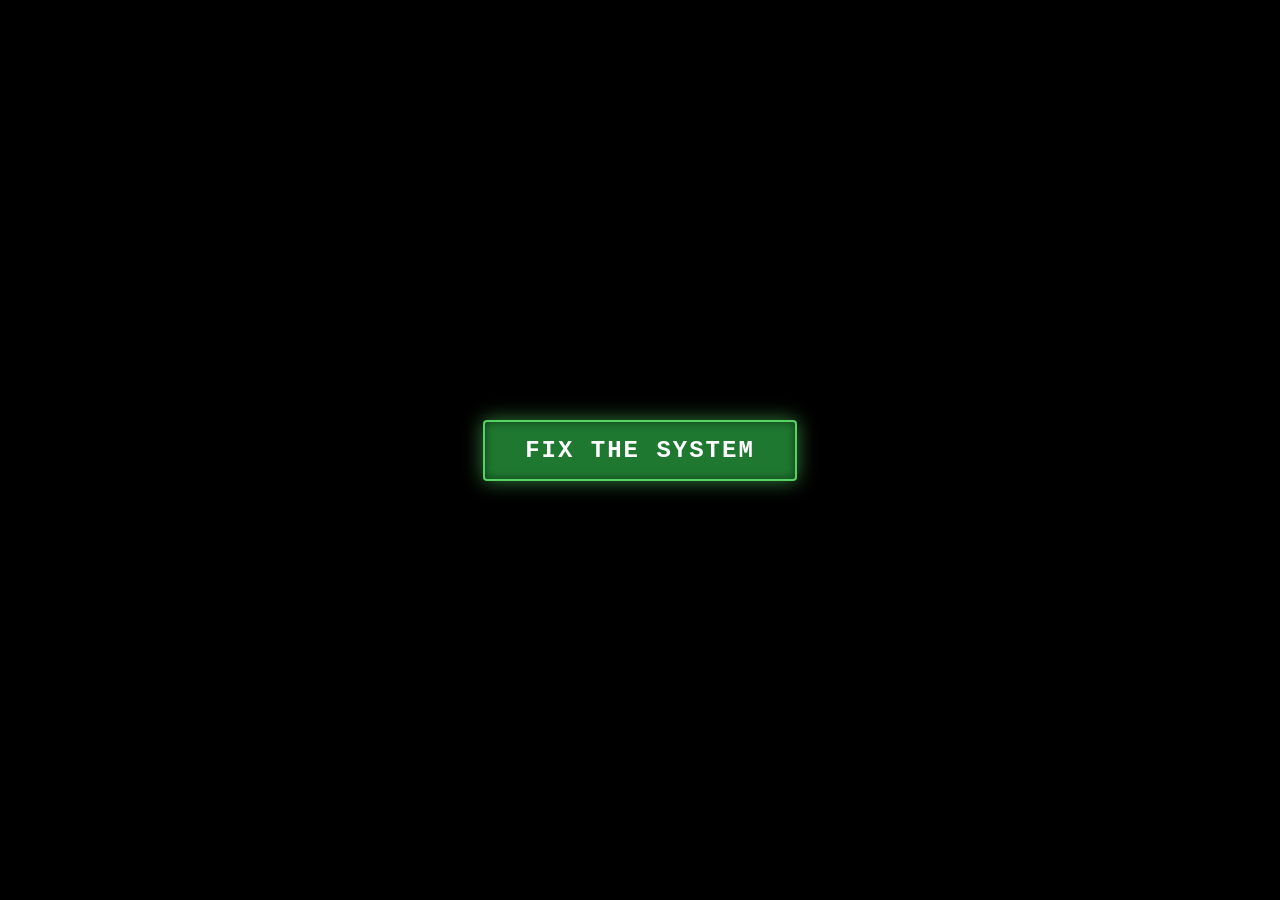
==== decrypt.html @ 7ffac99b "Add files via upload" ====
<!DOCTYPE html>
<html lang="ar">
<head>
    <meta charset="UTF-8">
    <meta name="viewport" content="width=device-width, initial-scale=1.0, maximum-scale=1.0, user-scalable=no">
    <title>Decrypt</title>
    <style>
        :root {
            /* خطوط النظام واضحة للعربية */
            --ar-font-stack: system-ui, -apple-system, 'Segoe UI', Roboto, Helvetica, Arial, sans-serif, 'Apple Color Emoji', 'Segoe UI Emoji';
            /* خط الكونسول للـ Terminal */
            --terminal-font-stack: 'Consolas', 'Courier New', Courier, monospace;
        }

        body, html {
            margin: 0; padding: 0; width: 100%; height: 100%;
            background-color: #0d1117; color: #c9d1d9;
            font-family: var(--ar-font-stack);
            font-size: 15px;
            overflow: hidden; user-select: none; -webkit-user-select: none;
        }

        /* شاشة البدء السينمائية */
        #start-screen {
            position: fixed; top: 0; left: 0; width: 100%; height: 100%;
            background: #000;
            display: flex; justify-content: center; align-items: center;
            z-index: 3000; overflow: hidden;
        }

        /* حاوية تأثير Matrix */
        #matrix-canvas {
            position: absolute; top: 0; left: 0;
            width: 100%; height: 100%;
            z-index: 0; opacity: 0.8;
        }

        #start-btn {
            position: relative; z-index: 10;
            padding: 15px 40px; font-size: 24px; background: rgba(35, 134, 54, 0.9);
            color: #fff; border: 2px solid #56d364; border-radius: 4px; cursor: pointer;
            font-family: var(--terminal-font-stack); font-weight: bold; text-transform: uppercase;
            box-shadow: 0 0 20px rgba(86, 211, 100, 0.6), inset 0 0 10px rgba(0,0,0,0.5);
            transition: 0.3s; letter-spacing: 2px;
        }
        #start-btn:hover { 
            background: #2ea043; 
            box-shadow: 0 0 40px rgba(86, 211, 100, 1), inset 0 0 10px rgba(0,0,0,0.5); 
            transform: scale(1.05);
        }

        #boot-screen {
            position: absolute; top: 0; left: 0; width: 100%; height: 100%;
            background: #000; z-index: 2000; padding: 20px; box-sizing: border-box;
            color: #56d364; display: none; text-shadow: 0 0 3px rgba(86, 211, 100, 0.4);
            font-family: var(--terminal-font-stack);
        }

        /* سطح المكتب وخلفياته */
        #desktop {
            display: none; position: absolute; top: 0; left: 0; width: 100%; height: calc(100% - 40px);
            background: #0d1117; padding: 10px;
            display: flex; flex-direction: column; align-content: flex-start; flex-wrap: wrap; gap: 15px;
        }

        #desktop-clock-bg {
            position: absolute; top: 40%; left: 50%; transform: translate(-50%, -50%);
            text-align: center; color: rgba(255, 255, 255, 0.18);
            text-shadow: 0 0 15px rgba(255, 255, 255, 0.1);
            font-size: clamp(2.5rem, 8vw, 6rem); font-weight: bold; pointer-events: none; z-index: 0;
            width: 90%; display: flex; flex-direction: column; align-items: center; justify-content: center; gap: 5px;
            font-family: var(--terminal-font-stack);
        }
        #bg-date { font-size: clamp(1rem, 3.5vw, 2.2rem); font-weight: normal; }

        #copyright-bg {
            position: absolute; bottom: 45px; 
            left: 50%; transform: translateX(-50%);
            color: rgba(255, 255, 255, 0.15); font-size: 11px; 
            letter-spacing: 2px; text-transform: uppercase;
            pointer-events: none; z-index: 0; white-space: nowrap;
            font-family: var(--terminal-font-stack);
        }

        /* الأيقونات */
        .icon {
            width: 85px; display: flex; flex-direction: column; align-items: center;
            cursor: pointer; text-align: center; color: #c9d1d9; transition: 0.2s; z-index: 1;
        }
        .icon:hover, .icon:active { background: rgba(255,255,255,0.1); border-radius: 5px; }
        .icon-img { font-size: 35px; margin-bottom: 5px; display: flex; justify-content: center; align-items: center; width: 48px; height: 48px;}
        .icon-text { font-size: 12px; text-shadow: 1px 1px 2px #000; word-wrap: break-word; width: 100%; }

        .real-cmd-icon {
            width: 32px; height: 26px;
            background-color: #000;
            border: 2px solid #c9d1d9;
            border-radius: 2px;
            position: relative;
            box-shadow: 1px 1px 0px #000;
        }
        .real-cmd-icon::before {
            content: "_ >";
            position: absolute; top: 2px; left: 4px;
            color: #56d364; 
            font-family: var(--terminal-font-stack);
            font-size: 14px; font-weight: bold;
        }

        /* النوافذ */
        .window {
            position: absolute; width: 90%; max-width: 480px; background: #161b22;
            border: 1px solid #30363d; border-radius: 6px; box-shadow: 0 15px 40px rgba(0,0,0,0.9);
            display: none; flex-direction: column; z-index: 10; overflow: hidden;
        }
        .window-header {
            background: #21262d; border-bottom: 1px solid #30363d; padding: 8px 12px; cursor: grab; 
            display: flex; justify-content: space-between; align-items: center; color: #e6edf3; 
            font-size: 14px; font-weight: bold; letter-spacing: 1px;
        }
        .window-header:active { cursor: grabbing; }
        
        .close-btn { 
            cursor: pointer; color: #f85149; font-weight: 900; font-size: 24px; padding: 0 10px;
            transition: 0.1s; display: flex; align-items: center; justify-content: center;
        }
        .close-btn:hover { color: #ff7b72; transform: scale(1.1); }
        
        .window-content { 
            padding: 15px; font-size: 16px; color: #c9d1d9; min-height: 100px; max-height: 350px; 
            overflow-y: auto; line-height: 1.8;
            font-family: var(--ar-font-stack); 
        }
        
        /* نافذة رسالة الاختراق */
        #hacked-modal {
            position: fixed; top: 50%; left: 50%; transform: translate(-50%, -50%);
            width: 95%; max-width: 550px; background: #1a0505; border: 2px solid #f85149;
            box-shadow: 0 0 50px rgba(248, 81, 73, 0.5); z-index: 1500; display: none;
            flex-direction: column; border-radius: 6px; overflow: hidden;
        }
        .hacked-header { background: #600; color: #ff7b72; padding: 12px; font-weight: bold; text-align: center; border-bottom: 2px solid #f85149; font-size: 18px; letter-spacing: 1px;}
        .hacked-body { 
            padding: 20px; max-height: 60vh; overflow-y: auto; color: #ff7b72; 
            font-size: 16px; line-height: 1.7;
            font-family: var(--ar-font-stack); 
        }
        .device-info { 
            font-family: var(--terminal-font-stack); 
            background: #000; border-left: 4px solid #f85149; padding: 15px; margin: 15px 0; color: #56d364; font-size: 14px; line-height: 1.5; text-shadow: 0 0 2px rgba(86,211,100,0.4);
        }
        .hacked-btn { 
            background: #f85149; color: #fff; border: none; padding: 15px; width: 100%; 
            font-weight: bold; cursor: pointer; font-family: var(--ar-font-stack); 
            font-size: 16px; letter-spacing: 1px;
        }
        .hacked-btn:hover { background: #ff7b72; }

        /* الطرفية */
        .terminal-font { font-family: var(--terminal-font-stack); color: #56d364; text-shadow: 0 0 3px rgba(86,211,100,0.4); font-size: 15px; }
        #terminal-input { background: transparent; border: none; color: #56d364; outline: none; width: 75%; font-family: inherit; font-size: inherit; text-shadow: 0 0 3px rgba(86,211,100,0.4);}
        
        /* شريط المهام */
        #taskbar {
            position: absolute; bottom: 0; left: 0; width: 100%; height: 40px;
            background: #161b22; border-top: 2px solid #30363d; display: flex; align-items: center; 
            padding: 0 10px; box-sizing: border-box; color: #8b949e; z-index: 1000; justify-content: space-between;
            font-family: var(--terminal-font-stack);
        }
        .start-btn { background: #21262d; color: #c9d1d9; padding: 4px 15px; border-radius: 4px; font-weight: bold; cursor: pointer; display: flex; align-items: center; gap: 8px; border: 1px solid #484f58; font-size: 15px;}
        .start-btn:hover { background: #30363d; }
        #clock-display { font-size: 16px; color: #ffffff; font-weight: bold; letter-spacing: 1px;}

        #start-menu {
            position: absolute; bottom: 42px; left: 5px; width: 230px; background: #21262d;
            border: 1px solid #484f58; border-radius: 4px; box-shadow: 2px 2px 15px rgba(0,0,0,0.6);
            display: none; flex-direction: column; z-index: 1001; padding: 5px;
            font-family: var(--ar-font-stack);
        }
        .start-menu-item { padding: 12px 15px; display: flex; align-items: center; gap: 10px; cursor: pointer; color: #c9d1d9; font-size: 15px; transition: background 0.1s; }
        .start-menu-item:hover { background: #238636; color: #fff; }
        .start-menu-divider { height: 1px; background: #484f58; margin: 5px 0; }
        .start-lang-btn { background: #30363d; color: #fff; border: 1px solid #484f58; padding: 8px 12px; border-radius: 4px; cursor: pointer; margin-bottom: 15px; font-weight: bold; font-family: inherit; font-size: 14px;}
        
        #readme-content { font-family: var(--terminal-font-stack); color: #c9d1d9; }

        .glitch-text { color: #f85149; font-weight: bold; animation: glitch 1.5s infinite; }
        @keyframes glitch { 0% { opacity: 1; } 50% { opacity: 0.8; color: #ff7b72; } 100% { opacity: 1; } }
    </style>
</head>
<body>

    <div id="start-screen">
        <canvas id="matrix-canvas"></canvas>
        <button id="start-btn" onclick="startSystem()">Fix The System</button>
    </div>
    
    <div id="boot-screen"></div>

    <div id="hacked-modal">
        <div class="hacked-header">⚠ CRITICAL WARNING ⚠</div>
        <div class="hacked-body">
            <button class="start-lang-btn" id="hacked-lang-btn" style="width: 100%; margin-bottom: 15px;" onclick="toggleHackedLanguage()">🌐 التبديل للعربية</button>

            <div class="hacked-en-text" dir="ltr">
                <p>This system is compromised. By connecting to this interface, your device has been engulfed by the hostile network. We are reading your data:</p>
            </div>
            
            <div class="device-info hacked-en-text" id="device-scan-en" dir="ltr"></div>

            <div class="hacked-en-text" dir="ltr">
                <p style="color:#c9d1d9;">Message from System Admin: I have been locked out. The intruder is purging the core repository and tracking all connected nodes (including you). Find <strong>Read_Me_First</strong> and initiate the recovery sequence immediately before everything is wiped.</p>
            </div>

            <div class="hacked-ar-text" dir="rtl" style="display: none;">
                <p>لقد تم اختراق هذا النظام. وبمجرد اتصالك بهذه الواجهة، تم إدراج جهازك ضمن نطاق الشبكة المصابة. نحن الآن نقرأ بياناتك:</p>
            </div>

            <div class="device-info hacked-ar-text" id="device-scan-ar" dir="rtl" style="display: none;"></div>
            
            <div class="hacked-ar-text" dir="rtl" style="display: none;">
                <p style="color:#c9d1d9;">رسالة من مسؤول النظام: لقد تم طردي خارج شبكتي الخاصة. المخترق يسعى لتدمير النواة المركزية وسحب بيانات كل من يتصل بها (بما في ذلك أنت). ابحث في <strong>Read_Me_First</strong> وابدأ عملية الإنقاذ فوراً قبل مسح كل شيء.</p>
            </div>
        </div>
        <button class="hacked-btn" id="hacked-btn" onclick="closeHackedModal()">I UNDERSTAND, START</button>
    </div>

    <div id="desktop">
        <div id="desktop-clock-bg">
            <div id="bg-time">00:00</div>
            <div id="bg-date">Loading...</div>
        </div>
        
        <div id="copyright-bg">© R2 Games</div>

        <div class="icon" onclick="openWindow('how-to-win')">
            <div class="icon-img">📜</div>
            <div class="icon-text">Read_Me</div>
        </div>
        <div class="icon" onclick="openWindow('readme-win')">
            <div class="icon-img">📝</div>
            <div class="icon-text">LOG_01.txt</div>
        </div>
        <div class="icon" onclick="openWindow('token-win')">
            <div class="icon-img">🔑</div>
            <div class="icon-text">TOKEN.txt</div>
        </div>
        <div class="icon" onclick="openWindow('network-win')">
            <div class="icon-img">⚙️</div>
            <div class="icon-text">NET.cfg</div>
        </div>
        <div class="icon" onclick="openWindow('folder-win')">
            <div class="icon-img">📁</div>
            <div class="icon-text">Memories</div>
        </div>
        <div class="icon" onclick="openWindow('hidden-folder-win')">
            <div class="icon-img">📁</div>
            <div class="icon-text">Sectors</div>
        </div>
        <div class="icon" onclick="openWindow('terminal-win')">
            <div class="icon-img"><div class="real-cmd-icon"></div></div>
            <div class="icon-text">CMD.exe</div>
        </div>
        <div class="icon" onclick="openWindow('save-win')">
            <div class="icon-img" id="save-icon">⚠️</div>
            <div class="icon-text glitch-text" id="save-icon-text">CORE_DATA</div>
        </div>
    </div>

    <div id="how-to-win" class="window" style="top: 20px; left: 20px; display: none;">
        <div class="window-header"><span>Instruction_Manual.exe</span><span class="close-btn" onclick="closeWindow('how-to-win')">X</span></div>
        <div class="window-content" id="how-to-content" dir="rtl">
            <button class="start-lang-btn" onclick="toggleLanguage()" style="width: 100%;">🌐 Switch Language / تبديل اللغة</button>
            <div id="text-ar" style="display: none;">
                <p><strong>مرحباً بك أيها المستخدم،</strong></p>
                <p>أنا المسؤول الرئيسي عن بناء هذا النظام. لقد تعرضت خوادمنا لهجوم سيبراني منسق، والهدف منه مسح النواة المركزية. النظام قام بحظر حسابي لمنع تسريب البيانات، وهو الآن في مرحلة العد التنازلي للتدمير الذاتي.</p>
                <p>كما رأيت، جهازك الآن متورط ومراقب. أنت الأمل الوحيد المتبقي لإصلاح هذا النظام من الخارج وتأمين بياناتك. لقد قمتُ بتوزيع ثغرات خلفية مشفرة لمساعدتك على تخطي حواجز الأمان العشرة (10). هدفك هو فك التشفير عن ملف <strong>CORE_DATA</strong> المستقر على سطح المكتب.</p>
                <p><strong>آلية العمل:</strong><br>
                ابدأ بفتح السجلات الأولية <strong>LOG_01.txt</strong> لتفهم نقطة الانطلاق، ومن ثم توجه إلى واجهة <strong>CMD.exe</strong> لإدخال الأوامر بالترتيب. دقق في المجلدات والملفات المحيطة بك؛ كل خطوة تحتاجها مخبأة أمامك.</p>
                <p>مستقبل هذا النظام وبياناتك بين يديك الآن.</p>
            </div>
            <div id="text-en" dir="ltr">
                <p><strong>Welcome, User.</strong></p>
                <p>I am the lead Admin of this ecosystem. Our servers have fallen victim to a sophisticated cyber attack aiming to erase the critical core repository. The system has quarantined me and is counting down to a permanent purge.</p>
                <p>As you saw, your device is now entangled. You are our last line of defense from the outside to save the core and secure your own trace. I have scattered encrypted backdoors to guide you through the 10 security layers. Your objective is to restore the <strong>CORE_DATA</strong> file.</p>
                <p><strong>How to proceed:</strong><br>
                Begin by inspecting <strong>LOG_01.txt</strong>. Use the <strong>CMD.exe</strong> console to issue commands sequentially. Analyze every file around you; every verification key is hidden in plain sight.</p>
                <p>The fate of this system is in your hands.</p>
            </div>
        </div>
    </div>

    <div id="readme-win" class="window" style="top: 80px; left: 10px;">
        <div class="window-header"><span>LOG_01.txt</span><span class="close-btn" onclick="closeWindow('readme-win')">X</span></div>
        <div class="window-content terminal-font" id="readme-content" style="white-space: pre-wrap;"></div>
    </div>

    <div id="token-win" class="window" style="top: 50px; left: 50px;">
        <div class="window-header"><span>SYS_TOKEN.txt</span><span class="close-btn" onclick="closeWindow('token-win')">X</span></div>
        <div class="window-content">
            [SYSTEM ISOLATION METADATA]<br><br>Security Status: Compromised.<br>Emergency Decryption Token: <strong style="color:#56d364;">NEXUS</strong><br><br>Note: Security authorization requires confirmation from the verified Admin identity.
        </div>
    </div>

    <div id="network-win" class="window" style="top: 70px; left: 30px;">
        <div class="window-header"><span>NETWORK.cfg</span><span class="close-btn" onclick="closeWindow('network-win')">X</span></div>
        <div class="window-content">
            [SECURE MIGRATION ROUTING]<br>
            GATEWAY_IP=192.168.1.1<br>
            LOOPBACK_IP=<strong style="color:#56d364;">127.0.0.1</strong><br>
            BACKUP_ROUTING_NODE=<strong style="color:#56d364;">NODE_99</strong><br>
            PACKET_STATUS=HOLDING
        </div>
    </div>

    <div id="folder-win" class="window" style="top: 60px; left: 60px;">
        <div class="window-header"><span>Old_Memories</span><span class="close-btn" onclick="closeWindow('folder-win')">X</span></div>
        <div class="window-content">
            <p><strong>Admin_Riddle.txt:</strong></p>
            <p style="background: rgba(0,0,0,0.5); padding: 15px; border-left: 4px solid #56d364;">
                The firewall requires the solution to the system riddle:<br><br>
                "I have keys but no locks. I have space but no room. You can enter, but you can't go outside."<br><br>
                What am I? (Type the correct answer in English when prompted).
            </p>
        </div>
    </div>

    <div id="hidden-folder-win" class="window" style="top: 90px; left: 90px;">
        <div class="window-header"><span>Hidden_Sectors</span><span class="close-btn" onclick="closeWindow('hidden-folder-win')">X</span></div>
        <div class="window-content">
            <p><strong>Protocol.txt:</strong></p>
            <p style="background: rgba(0,0,0,0.5); padding: 15px; border-left: 4px solid #f85149;">
                [ENCRYPTED PROTOCOL DATA]<br><br>
                The emergency protocol operates in the dark.<br><br>
                "I can only live where there is light, but I die if the light shines directly on me."<br><br>
                What is the protocol name?
            </p>
        </div>
    </div>

    <div id="terminal-win" class="window" style="top: 100px; left: 15px; border-color: #238636; width: 95%; max-width: 500px;">
        <div class="window-header" style="background:#0f2a15; color:#56d364;">
            <span>System Terminal_</span><span class="close-btn" onclick="closeWindow('terminal-win')">X</span>
        </div>
        <div class="window-content terminal-font" style="background: #050505; max-height: 250px;">
            <div>Decrypt OS v1.0 Core-Console [Version 2004]</div><br>
            <div id="term-output"></div>
            <div style="display: flex;">C:\>&nbsp;<input type="text" id="terminal-input" autocomplete="off"></div>
        </div>
    </div>

    <div id="save-win" class="window" style="top: 120px; left: 25px; border-color:#f85149;">
        <div class="window-header" style="background:#3a0000; color: #ff7b72;">
            <span id="save-title">CRITICAL EXCEPTION</span><span class="close-btn" onclick="closeWindow('save-win')">X</span>
        </div>
        <div class="window-content glitch-text terminal-font" id="save-content" style="white-space: pre-wrap; font-size: 16px;">
            FATAL ERROR. CORE REPOSITORY DATA IS COMPLETELY CORRUPTED. ACCESS DENIED.
        </div>
    </div>

    <div id="taskbar">
        <div class="start-btn" onclick="toggleStartMenu(event)"><span>⊞</span> Start</div>
        <div id="clock-display">00:00</div>
    </div>
    <div id="start-menu">
        <div class="start-menu-item" onclick="openWindow('how-to-win'); toggleStartMenu(event);"><span>📜</span> Read Me First</div>
        <div class="start-menu-item" onclick="openWindow('terminal-win'); toggleStartMenu(event);"><span>🖥️</span> Command Prompt</div>
        <div class="start-menu-divider"></div>
        <div class="start-menu-item" onclick="location.reload();"><span>🔄</span> Restart System</div>
    </div>

    <script>
        // --- تأثير Matrix السينمائي (معدل ليكون 0 و 1 فقط) ---
        const canvas = document.getElementById('matrix-canvas');
        const ctx = canvas.getContext('2d');

        canvas.width = window.innerWidth;
        canvas.height = window.innerHeight;

        // تم التعديل لتكون الأرقام 0 و 1 فقط
        const alphabet = '01';

        const fontSize = 16;
        const columns = canvas.width / fontSize;
        const drops = [];

        for (let x = 0; x < columns; x++) {
            drops[x] = 1;
        }

        function drawMatrix() {
            ctx.fillStyle = 'rgba(0, 0, 0, 0.05)';
            ctx.fillRect(0, 0, canvas.width, canvas.height);

            ctx.fillStyle = '#0f0'; 
            ctx.font = fontSize + 'px monospace';

            for (let i = 0; i < drops.length; i++) {
                const text = alphabet.charAt(Math.floor(Math.random() * alphabet.length));
                ctx.fillText(text, i * fontSize, drops[i] * fontSize);

                if (drops[i] * fontSize > canvas.height && Math.random() > 0.975) {
                    drops[i] = 0;
                }
                drops[i]++;
            }
        }
        let matrixInterval = setInterval(drawMatrix, 35);

        window.addEventListener('resize', () => {
            canvas.width = window.innerWidth;
            canvas.height = window.innerHeight;
        });

        // --- نظام الصوتيات الشامل وتحديث أصوات الكتابة ---
        let audioCtx;
        function initAudio() {
            if (!audioCtx) audioCtx = new (window.AudioContext || window.webkitAudioContext)();
            if (audioCtx.state === 'suspended') audioCtx.resume();
        }
        function playTone(freq, type, duration, vol=0.05, slideFreq=null) {
            if (!audioCtx) return;
            const osc = audioCtx.createOscillator(); const gain = audioCtx.createGain();
            osc.type = type; osc.frequency.setValueAtTime(freq, audioCtx.currentTime);
            if(slideFreq) osc.frequency.exponentialRampToValueAtTime(slideFreq, audioCtx.currentTime + duration);
            osc.connect(gain); gain.connect(audioCtx.destination);
            gain.gain.setValueAtTime(vol, audioCtx.currentTime);
            osc.start(); gain.gain.exponentialRampToValueAtTime(0.00001, audioCtx.currentTime + duration);
            osc.stop(audioCtx.currentTime + duration);
        }
        
        function playClick() { playTone(600, 'sine', 0.05, 0.02); }
        
        function playType() { 
            if (!audioCtx) return;
            let freq = 250 + Math.random() * 100; 
            playTone(freq, 'square', 0.04, 0.03); 
        }

        function playError() { playTone(150, 'sawtooth', 0.3, 0.1); }
        function playSuccess() { playTone(500, 'square', 0.1, 0.05); setTimeout(() => playTone(800, 'square', 0.2, 0.05), 120); }
        function playWindowOpen() { playTone(300, 'sine', 0.15, 0.03, 600); }
        function playWindowClose() { playTone(600, 'sine', 0.15, 0.03, 300); }
        function playAlert() { 
            let i = 0; 
            let alertInterval = setInterval(() => {
                playTone(i%2===0? 400:600, 'square', 0.2, 0.05); i++;
                if(i>5) clearInterval(alertInterval);
            }, 250);
        }

        // --- جلب بيانات الجهاز ---
        function getDeviceData() {
            let os = navigator.platform || "Unknown OS";
            let res = `${window.screen.width}x${window.screen.height}`;
            let coresEn = navigator.hardwareConcurrency ? navigator.hardwareConcurrency + " Cores" : "Unknown";
            let lang = navigator.language;
            let agent = navigator.userAgent.substring(0, 50) + "..."; 

            let coresAr = navigator.hardwareConcurrency ? navigator.hardwareConcurrency + " نواة" : "غير معروف";
            let osAr = os;
            
            document.getElementById('device-scan-en').innerHTML = `
                > Target OS: ${os}<br>
                > Display Res: ${res}<br>
                > CPU Threading: ${coresEn}<br>
                > Locale Sys: ${lang}<br>
                > Client Node: ${agent}<br>
                > STATUS: <span style="color:#f85149">TRACKED</span>
            `;

            document.getElementById('device-scan-ar').innerHTML = `
                > نظام التشغيل: ${osAr}<br>
                > دقة الشاشة: ${res}<br>
                > خيوط المعالجة: ${coresAr}<br>
                > لغة النظام: ${lang}<br>
                > عقدة العميل: ${agent}<br>
                > الحالة: <span style="color:#f85149">مُتتبع</span>
            `;
        }

        // --- نظام الإقلاع ---
        function startSystem() {
            initAudio(); playClick();
            clearInterval(matrixInterval); 
            document.getElementById('start-screen').style.display = 'none';
            let bootDiv = document.getElementById("boot-screen");
            bootDiv.style.display = 'block';
            
            const bootLines = [
                "Loading Microkernel...", 
                "Verifying Core Data: FAILED", 
                "WARNING: Unauthorized connection detected.", 
                "Extracting client metadata...",
                "System Halted."
            ];
            let lineIndex = 0;
            function showBootLine() {
                if (lineIndex < bootLines.length) {
                    bootDiv.innerHTML += bootLines[lineIndex] + "<br>"; playType(); lineIndex++;
                    setTimeout(showBootLine, Math.random() * 200 + 100);
                } else {
                    setTimeout(() => {
                        bootDiv.style.display = "none";
                        document.getElementById("desktop").style.display = "flex";
                        
                        getDeviceData();
                        document.getElementById('hacked-modal').style.display = "flex";
                        playAlert();
                        
                        typeText("readme-content", "Digital Emergency Log.\n\nThe core system code is undergoing a massive purge. I cannot lift the lockdown alone.\n\nTo initiate the global override sequence, open the CMD.exe console and type the following command:\n\nOVERRIDE");
                    }, 500);
                }
            }
            showBootLine();
        }

        function closeHackedModal() {
            playClick();
            document.getElementById('hacked-modal').style.display = "none";
        }

        let hackedLang = 'en'; 
        function toggleHackedLanguage() {
            playClick();
            let arElements = document.querySelectorAll('.hacked-ar-text');
            let enElements = document.querySelectorAll('.hacked-en-text');
            let btn = document.getElementById('hacked-btn');
            let langBtn = document.getElementById('hacked-lang-btn');
            
            if (hackedLang === 'ar') {
                arElements.forEach(el => el.style.display = 'none');
                enElements.forEach(el => el.style.display = 'block');
                btn.innerText = "I UNDERSTAND, START";
                langBtn.innerText = "🌐 التبديل للعربية";
                hackedLang = 'en';
            } else {
                enElements.forEach(el => el.style.display = 'none');
                arElements.forEach(el => el.style.display = 'block');
                btn.innerText = "أوافق، سأبدأ";
                langBtn.innerText = "🌐 Switch to English";
                hackedLang = 'ar';
            }
        }

        function typeText(elementId, text) {
            let el = document.getElementById(elementId);
            el.innerHTML = ""; let i = 0;
            function type() {
                if (i < text.length) {
                    el.innerHTML += text.charAt(i) === '\n' ? '<br>' : text.charAt(i); 
                    if(text.charAt(i) !== ' ') playType(); 
                    i++; setTimeout(type, 20);
                }
            }
            type();
        }

        // --- إدارة النوافذ والقوائم ---
        let startMenu = document.getElementById('start-menu');
        function toggleStartMenu(e) {
            if(e) e.stopPropagation(); playClick();
            startMenu.style.display = (startMenu.style.display === 'flex') ? 'none' : 'flex';
        }
        document.addEventListener('click', (e) => {
            if (startMenu.style.display === 'flex' && !e.target.closest('#start-menu') && !e.target.closest('.start-btn')) {
                startMenu.style.display = 'none';
            }
        });

        let zIndexCounter = 10;
        function openWindow(id) {
            playWindowOpen(); let win = document.getElementById(id);
            win.style.display = "flex"; win.style.zIndex = zIndexCounter++;
            if(win.offsetTop < 0) win.style.top = "20px";
            if(win.offsetLeft < 0) win.style.left = "20px";
        }
        function closeWindow(id) { playWindowClose(); document.getElementById(id).style.display = "none"; }

        // السحب للموبايل والديسكتوب
        document.querySelectorAll('.window').forEach(win => {
            let header = win.querySelector('.window-header');
            let isDragging = false, startX, startY, initialX, initialY;

            win.addEventListener('mousedown', () => { win.style.zIndex = zIndexCounter++; });
            win.addEventListener('touchstart', () => { win.style.zIndex = zIndexCounter++; }, {passive: true});

            function startDrag(e) {
                isDragging = true;
                let clientX = e.type.includes('touch') ? e.touches[0].clientX : e.clientX;
                let clientY = e.type.includes('touch') ? e.touches[0].clientY : e.clientY;
                startX = clientX; startY = clientY;
                initialX = win.offsetLeft; initialY = win.offsetTop;
            }
            function drag(e) {
                if (!isDragging) return; e.preventDefault();
                let clientX = e.type.includes('touch') ? e.touches[0].clientX : e.clientX;
                let clientY = e.type.includes('touch') ? e.touches[0].clientY : e.clientY;
                win.style.left = (initialX + clientX - startX) + 'px';
                win.style.top = (initialY + clientY - startY) + 'px';
            }
            function endDrag() { isDragging = false; }

            header.addEventListener('mousedown', startDrag); document.addEventListener('mousemove', drag); document.addEventListener('mouseup', endDrag);
            header.addEventListener('touchstart', startDrag, {passive: false}); document.addEventListener('touchmove', drag, {passive: false}); document.addEventListener('touchend', endDrag);
        });

        // --- نظام الألغاز (10 مراحل) ---
        let termInput = document.getElementById('terminal-input');
        let termOutput = document.getElementById('term-output');
        let currentStep = 0; 

        termInput.addEventListener('input', playType);

        termInput.addEventListener('keydown', function(e) {
            if (e.key === 'Backspace' || e.key === ' ') {
                playType();
            }

            if (e.key === 'Enter') {
                let val = this.value.toUpperCase().trim();
                termOutput.innerHTML += "C:\\> " + val + "<br>";
                
                switch(currentStep) {
                    case 0:
                        if (val === "OVERRIDE") {
                            playSuccess(); currentStep = 1;
                            termOutput.innerHTML += "[SYSTEM] Layer 1/10 Cracked. Next: Input Emergency Decryption Token Key.<br>";
                        } else { playError(); termOutput.innerHTML += "[ERROR] Check LOG_01.txt for keyword.<br>"; }
                        break;
                    case 1:
                        if (val === "NEXUS") {
                            playSuccess(); currentStep = 2;
                            termOutput.innerHTML += "[SYSTEM] Layer 2/10 Cracked. Next: Identify Admin Designation ID.<br>";
                        } else { playError(); termOutput.innerHTML += "[ERROR] Invalid Token.<br>"; }
                        break;
                    case 2:
                        if (val === "ADMIN") {
                            playSuccess(); currentStep = 3;
                            termOutput.innerHTML += "[SYSTEM] Layer 3/10 Cracked. Next: System Version Year.<br>";
                        } else { playError(); termOutput.innerHTML += "[ERROR] Hint: Who manages this system? (Check TOKEN.txt).<br>"; }
                        break;
                    case 3:
                        if (val === "2004") {
                            playSuccess(); currentStep = 4;
                            termOutput.innerHTML += "[SYSTEM] Layer 4/10 Cracked. Next: Input Backup Routing Node.<br>";
                        } else { playError(); termOutput.innerHTML += "[ERROR] Invalid Year.<br>"; }
                        break;
                    case 4:
                        if (val === "NODE_99") {
                            playSuccess(); currentStep = 5;
                            termOutput.innerHTML += "[SYSTEM] Layer 5/10 Cracked. Next: Enter Local Loopback IP to isolate network.<br>";
                        } else { playError(); termOutput.innerHTML += "[ERROR] Target Node Unknown. Check NET.cfg.<br>"; }
                        break;
                    case 5:
                        if (val === "127.0.0.1") {
                            playSuccess(); currentStep = 6;
                            termOutput.innerHTML += "[SYSTEM] Layer 6/10 Cracked. Network Isolated. Next: Identify the hidden protocol name.<br>";
                        } else { playError(); termOutput.innerHTML += "[ERROR] Connection failed. Hint: Check NET.cfg for loopback.<br>"; }
                        break;
                    case 6:
                        if (val === "SHADOW") {
                            playSuccess(); currentStep = 7;
                            termOutput.innerHTML += "[SYSTEM] Layer 7/10 Cracked. Protocol Active. Next: Solve System Cipher Riddle.<br>";
                        } else { playError(); termOutput.innerHTML += "[ERROR] Protocol Unrecognized. Hint: Check 'Sectors' folder.<br>"; }
                        break;
                    case 7:
                        if (val === "KEYBOARD") {
                            playSuccess(); currentStep = 8;
                            termOutput.innerHTML += "[SYSTEM] Layer 8/10 Cracked. Firewall bypassed. Next: Execute pre-recovery protocol (Type: UNLOCK).<br>";
                        } else { playError(); termOutput.innerHTML += "[ERROR] Riddle Incorrect. Check 'Memories' folder.<br>"; }
                        break;
                    case 8:
                        if (val === "UNLOCK") {
                            playSuccess(); currentStep = 9;
                            termOutput.innerHTML += "[SYSTEM] Layer 9/10 Complete. Core Unlocked. Final Objective: Issue validation command (Type: RESTORE).<br>";
                        } else { playError(); termOutput.innerHTML += "[ERROR] Invalid protocol command.<br>"; }
                        break;
                    case 9:
                        if (val === "RESTORE") {
                            playSuccess(); currentStep = 10;
                            termOutput.innerHTML += "[SYSTEM] Layer 10/10 Complete. MERGING KERNEL DATA SECTORS...<br>";
                            unlockSaveData();
                        } else { playError(); termOutput.innerHTML += "[ERROR] Execution aborted.<br>"; }
                        break;
                    default:
                        playError(); termOutput.innerHTML += "[SYSTEM] Recovery complete.<br>";
                }
                
                this.value = "";
                termOutput.parentElement.scrollTop = termOutput.parentElement.scrollHeight; 
            }
        });

        function unlockSaveData() {
            let saveIcon = document.getElementById('save-icon-text');
            saveIcon.classList.remove('glitch-text');
            saveIcon.innerText = "CORE_DATA"; saveIcon.style.color = "#c9d1d9";
            document.getElementById('save-icon').innerText = "🗃️";

            let saveWin = document.getElementById('save-win');
            saveWin.style.borderColor = "#238636";
            saveWin.querySelector('.window-header').style.background = "#0f2a15";
            saveWin.querySelector('.window-header').style.color = "#56d364";
            document.getElementById('save-title').innerText = "CORE_DATA - RESTORED";
            
            let saveContent = document.getElementById('save-content');
            saveContent.classList.remove('glitch-text'); saveContent.style.color = "#c9d1d9";
            
            typeText('save-content', "System Diagnostics: 100% Intact.\n\nExcellent work. The core repository is safe. The intrusion has been neutralized and your connection trace is wiped clean.\n\nWe survived.");
            openWindow('save-win'); 
        }

        let currentLang = 'en';
        function toggleLanguage() {
            playClick();
            let enDiv = document.getElementById('text-en'); let arDiv = document.getElementById('text-ar');
            if (currentLang === 'ar') {
                arDiv.style.display = 'none'; enDiv.style.display = 'block'; currentLang = 'en';
            } else {
                enDiv.style.display = 'none'; arDiv.style.display = 'block'; currentLang = 'ar';
            }
        }

        function updateClockAndDate() {
            let now = new Date();
            let hours = now.getHours(); let minutes = now.getMinutes(); let ampm = hours >= 12 ? 'PM' : 'AM';
            hours = hours % 12; hours = hours ? hours : 12; 
            minutes = minutes < 10 ? '0' + minutes : minutes;
            let timeStr = hours + ':' + minutes + ' ' + ampm;
            let options = { weekday: 'long', year: 'numeric', month: 'long', day: 'numeric' };
            let dateStr = now.toLocaleDateString('en-US', options);

            document.getElementById('clock-display').innerText = timeStr;
            document.getElementById('bg-time').innerText = timeStr;
            document.getElementById('bg-date').innerText = dateStr;
        }
        setInterval(updateClockAndDate, 1000);
        updateClockAndDate();
    </script>
</body>
</html>
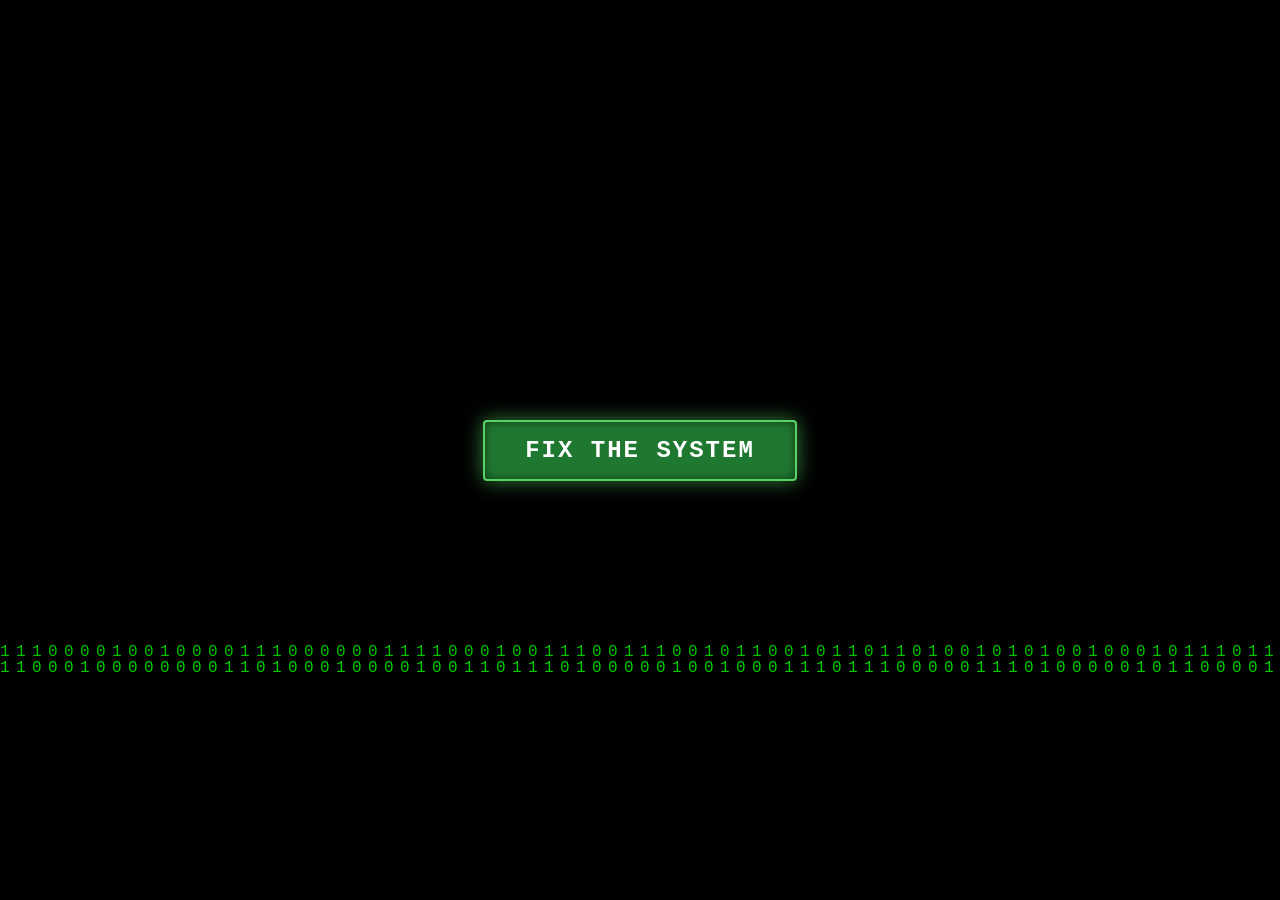
==== commit 251205c9: "Update decrypt.html" ====
--- a/decrypt.html
+++ b/decrypt.html
@@ -3,7 +3,8 @@
 <head>
     <meta charset="UTF-8">
     <meta name="viewport" content="width=device-width, initial-scale=1.0, maximum-scale=1.0, user-scalable=no">
-    <title>Decrypt</title>
+    <script defer src="/_vercel/insights/script.js"></script>
+    <title>DECRYPT</title>
     <style>
         :root {
             /* خطوط النظام واضحة للعربية */
@@ -424,7 +425,7 @@
             osc.type = type; osc.frequency.setValueAtTime(freq, audioCtx.currentTime);
             if(slideFreq) osc.frequency.exponentialRampToValueAtTime(slideFreq, audioCtx.currentTime + duration);
             osc.connect(gain); gain.connect(audioCtx.destination);
-            gain.gain.setValueAtTime(vol, audioCtx.currentTime);
+            gain.gain.setValueAtTime(vol*3, audioCtx.currentTime);
             osc.start(); gain.gain.exponentialRampToValueAtTime(0.00001, audioCtx.currentTime + duration);
             osc.stop(audioCtx.currentTime + duration);
         }
@@ -739,4 +740,4 @@
         updateClockAndDate();
     </script>
 </body>
-</html>+</html>
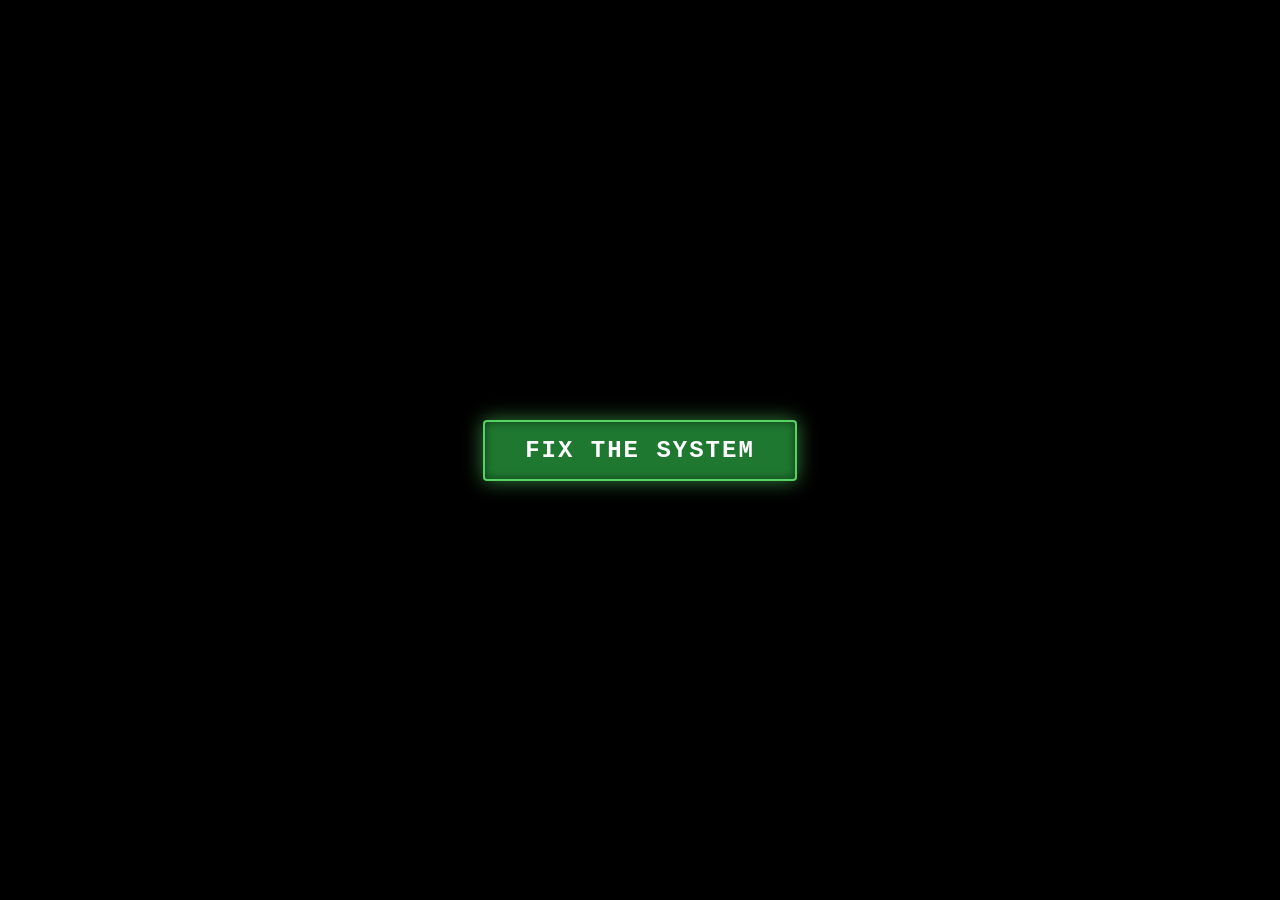
==== commit 5c8a78ee: "Update decrypt.html" ====
--- a/decrypt.html
+++ b/decrypt.html
@@ -115,9 +115,10 @@
             display: none; flex-direction: column; z-index: 10; overflow: hidden;
         }
         .window-header {
-            background: #21262d; border-bottom: 1px solid #30363d; padding: 8px 12px; cursor: grab; 
+            background: #21262d; border-bottom: 1px solid #30363d; padding: 8px 12px;
             display: flex; justify-content: space-between; align-items: center; color: #e6edf3; 
             font-size: 14px; font-weight: bold; letter-spacing: 1px;
+            cursor: grab; touch-action: none;
         }
         .window-header:active { cursor: grabbing; }
         
@@ -187,6 +188,62 @@
 
         .glitch-text { color: #f85149; font-weight: bold; animation: glitch 1.5s infinite; }
         @keyframes glitch { 0% { opacity: 1; } 50% { opacity: 0.8; color: #ff7b72; } 100% { opacity: 1; } }
+
+        /* أيقونة التحريك في الهيدر */
+        .drag-icon {
+            color: #8b949e; font-size: 16px; margin-right: 8px;
+            cursor: grab; user-select: none; letter-spacing: -2px;
+            flex-shrink: 0;
+        }
+        .window-header-title {
+            display: flex; align-items: center; flex: 1; min-width: 0;
+        }
+        .window-header-title span:first-child {
+            overflow: hidden; text-overflow: ellipsis; white-space: nowrap;
+        }
+
+        /* مقابض تغيير الحجم */
+        .resize-handle {
+            position: absolute; z-index: 20; touch-action: none;
+        }
+        /* جانب يمين */
+        .resize-e {
+            top: 30px; right: 0; width: 10px; height: calc(100% - 46px);
+            cursor: ew-resize;
+        }
+        /* جانب يسار */
+        .resize-w {
+            top: 30px; left: 0; width: 10px; height: calc(100% - 46px);
+            cursor: ew-resize;
+        }
+        /* جانب أسفل */
+        .resize-s {
+            bottom: 0; left: 16px; right: 16px; height: 10px;
+            cursor: ns-resize;
+        }
+        /* ركن أسفل يمين */
+        .resize-se {
+            bottom: 0; right: 0; width: 22px; height: 22px;
+            cursor: se-resize;
+            display: flex; align-items: flex-end; justify-content: flex-end;
+        }
+        /* ركن أسفل يسار */
+        .resize-sw {
+            bottom: 0; left: 0; width: 22px; height: 22px;
+            cursor: sw-resize;
+            display: flex; align-items: flex-end; justify-content: flex-start;
+        }
+        .resize-corner-icon {
+            font-size: 13px; color: #484f58; line-height: 1;
+            pointer-events: none; padding: 2px;
+        }
+        /* شريط الحجم السفلي المرئي */
+        .resize-bar-icon {
+            position: absolute; bottom: 0; left: 50%; transform: translateX(-50%);
+            font-size: 11px; color: #484f58; pointer-events: none;
+            letter-spacing: 2px; padding-bottom: 1px;
+        }
+        .window { min-width: 240px; min-height: 120px; }
     </style>
 </head>
 <body>
@@ -578,32 +635,138 @@
         }
         function closeWindow(id) { playWindowClose(); document.getElementById(id).style.display = "none"; }
 
-        // السحب للموبايل والديسكتوب
+        // === نظام السحب وتغيير الحجم للموبايل والديسكتوب ===
         document.querySelectorAll('.window').forEach(win => {
             let header = win.querySelector('.window-header');
-            let isDragging = false, startX, startY, initialX, initialY;
+
+            // --- أضف أيقونة التحريك في الهيدر ---
+            let titleSpan = header.querySelector('span:first-child');
+            let closeSpan = header.querySelector('.close-btn');
+            let dragIcon = document.createElement('span');
+            dragIcon.className = 'drag-icon';
+            dragIcon.innerHTML = '&#8942;&#8942;'; // ⠿⠿
+            dragIcon.title = 'اسحب لتحريك النافذة';
+
+            let titleWrapper = document.createElement('span');
+            titleWrapper.className = 'window-header-title';
+            titleWrapper.appendChild(dragIcon);
+            titleWrapper.appendChild(titleSpan);
+            header.insertBefore(titleWrapper, closeSpan);
+
+            // --- أضف مقابض تغيير الحجم ---
+            const directions = [
+                { cls: 'resize-e',  icon: '' },
+                { cls: 'resize-w',  icon: '' },
+                { cls: 'resize-s',  icon: '' },
+                { cls: 'resize-se', icon: '⤡', corner: true },
+                { cls: 'resize-sw', icon: '⤢', corner: true },
+            ];
+            directions.forEach(d => {
+                let h = document.createElement('div');
+                h.className = 'resize-handle ' + d.cls;
+                if (d.corner) {
+                    let ic = document.createElement('span');
+                    ic.className = 'resize-corner-icon';
+                    ic.textContent = d.icon;
+                    h.appendChild(ic);
+                }
+                win.appendChild(h);
+            });
+            // شريط أيقونة الأسفل الوسط
+            let barIcon = document.createElement('div');
+            barIcon.className = 'resize-bar-icon';
+            barIcon.innerHTML = '&#xFE19;'; // ︙ 
+            win.appendChild(barIcon);
 
             win.addEventListener('mousedown', () => { win.style.zIndex = zIndexCounter++; });
             win.addEventListener('touchstart', () => { win.style.zIndex = zIndexCounter++; }, {passive: true});
 
+            // --- السحب (التحريك) ---
+            let isDragging = false, startX, startY, initialX, initialY;
             function startDrag(e) {
+                if (e.target.closest('.resize-handle') || e.target.closest('.close-btn')) return;
                 isDragging = true;
                 let clientX = e.type.includes('touch') ? e.touches[0].clientX : e.clientX;
                 let clientY = e.type.includes('touch') ? e.touches[0].clientY : e.clientY;
                 startX = clientX; startY = clientY;
                 initialX = win.offsetLeft; initialY = win.offsetTop;
+                e.preventDefault();
             }
             function drag(e) {
                 if (!isDragging) return; e.preventDefault();
                 let clientX = e.type.includes('touch') ? e.touches[0].clientX : e.clientX;
                 let clientY = e.type.includes('touch') ? e.touches[0].clientY : e.clientY;
-                win.style.left = (initialX + clientX - startX) + 'px';
-                win.style.top = (initialY + clientY - startY) + 'px';
+                let newLeft = initialX + clientX - startX;
+                let newTop  = initialY + clientY - startY;
+                // لا تخرج من الشاشة
+                newTop = Math.max(0, newTop);
+                newLeft = Math.max(-win.offsetWidth + 60, newLeft);
+                win.style.left = newLeft + 'px';
+                win.style.top  = newTop  + 'px';
             }
             function endDrag() { isDragging = false; }
 
-            header.addEventListener('mousedown', startDrag); document.addEventListener('mousemove', drag); document.addEventListener('mouseup', endDrag);
-            header.addEventListener('touchstart', startDrag, {passive: false}); document.addEventListener('touchmove', drag, {passive: false}); document.addEventListener('touchend', endDrag);
+            header.addEventListener('mousedown', startDrag);
+            document.addEventListener('mousemove', drag);
+            document.addEventListener('mouseup', endDrag);
+            header.addEventListener('touchstart', startDrag, {passive: false});
+            document.addEventListener('touchmove', drag, {passive: false});
+            document.addEventListener('touchend', endDrag);
+
+            // --- تغيير الحجم (Resize) ---
+            function addResizeHandle(handle, dir) {
+                let isResizing = false;
+                let startRX, startRY, startW, startH, startLeft, startTop;
+
+                function startResize(e) {
+                    isResizing = true;
+                    win.style.zIndex = zIndexCounter++;
+                    let touch = e.type.includes('touch') ? e.touches[0] : e;
+                    startRX = touch.clientX; startRY = touch.clientY;
+                    startW  = win.offsetWidth;
+                    startH  = win.offsetHeight;
+                    startLeft = win.offsetLeft;
+                    startTop  = win.offsetTop;
+                    e.preventDefault(); e.stopPropagation();
+                }
+                function doResize(e) {
+                    if (!isResizing) return; e.preventDefault();
+                    let touch = e.type.includes('touch') ? e.touches[0] : e;
+                    let dx = touch.clientX - startRX;
+                    let dy = touch.clientY - startRY;
+                    let newW = startW, newH = startH, newL = startLeft, newT = startTop;
+
+                    if (dir.includes('e')) newW = Math.max(240, startW + dx);
+                    if (dir.includes('s')) newH = Math.max(120, startH + dy);
+                    if (dir.includes('w')) { newW = Math.max(240, startW - dx); newL = startLeft + (startW - newW); }
+
+                    win.style.width  = newW + 'px';
+                    win.style.height = newH + 'px';
+                    win.style.left   = newL + 'px';
+                    win.style.top    = newT + 'px';
+                    // ضبط max-height للمحتوى
+                    let content = win.querySelector('.window-content');
+                    if (content) content.style.maxHeight = (newH - 50) + 'px';
+                }
+                function endResize() { isResizing = false; }
+
+                handle.addEventListener('mousedown', startResize);
+                document.addEventListener('mousemove', doResize);
+                document.addEventListener('mouseup', endResize);
+                handle.addEventListener('touchstart', startResize, {passive: false});
+                document.addEventListener('touchmove', doResize, {passive: false});
+                document.addEventListener('touchend', endResize);
+            }
+
+            win.querySelectorAll('.resize-handle').forEach(h => {
+                let dir = '';
+                if (h.classList.contains('resize-e'))  dir = 'e';
+                if (h.classList.contains('resize-w'))  dir = 'w';
+                if (h.classList.contains('resize-s'))  dir = 's';
+                if (h.classList.contains('resize-se')) dir = 'se';
+                if (h.classList.contains('resize-sw')) dir = 'sw';
+                addResizeHandle(h, dir);
+            });
         });
 
         // --- نظام الألغاز (10 مراحل) ---
